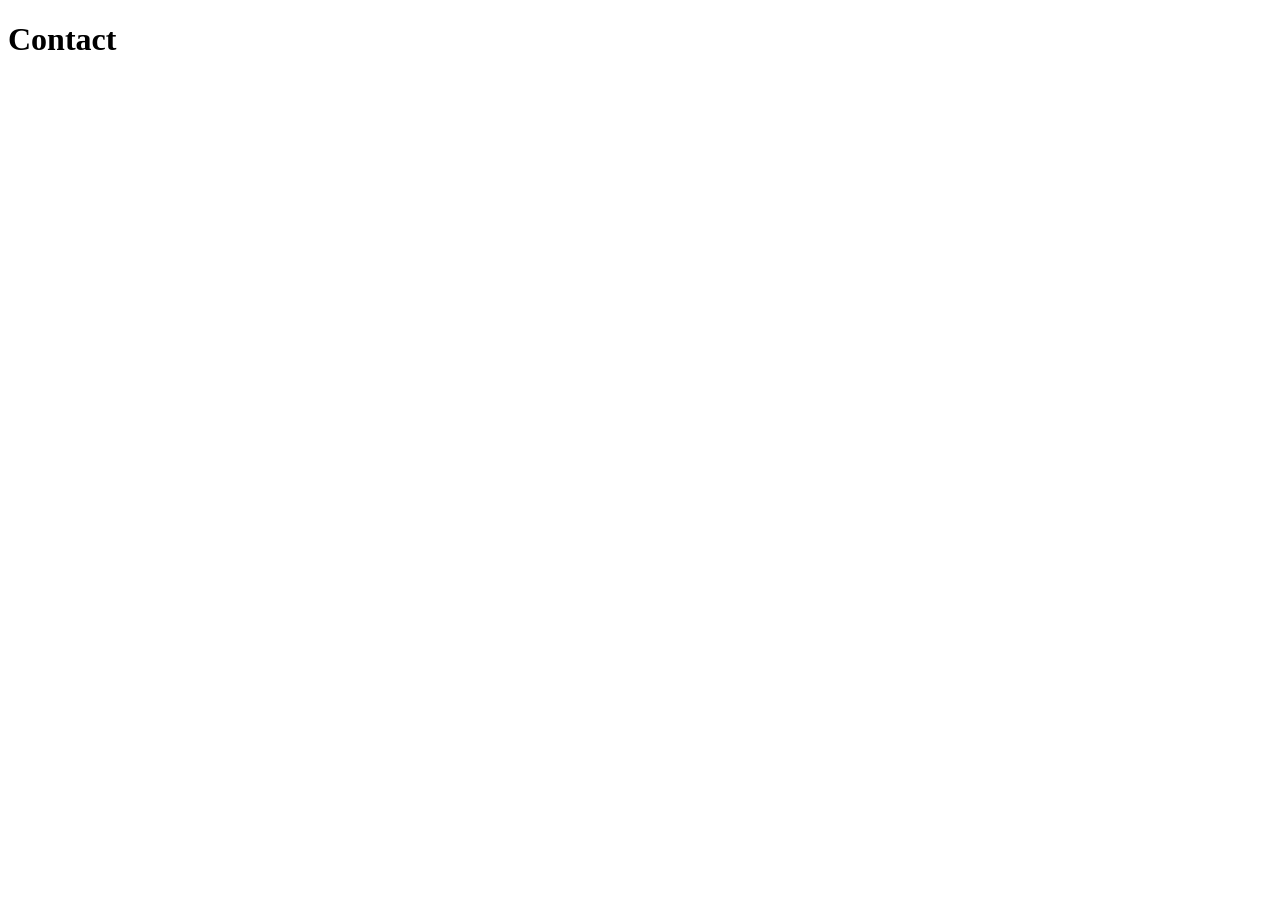
==== contact.html @ 830040d1 "feat: création de la page contact" ====
<!DOCTYPE html>
<html lang="en">
<head>
    <meta charset="UTF-8">
    <meta name="viewport" content="width=device-width, initial-scale=1.0">
    <title>Contact | TP Git</title>
</head>
<body>
    <h1>Contact</h1>
</body>
</html>
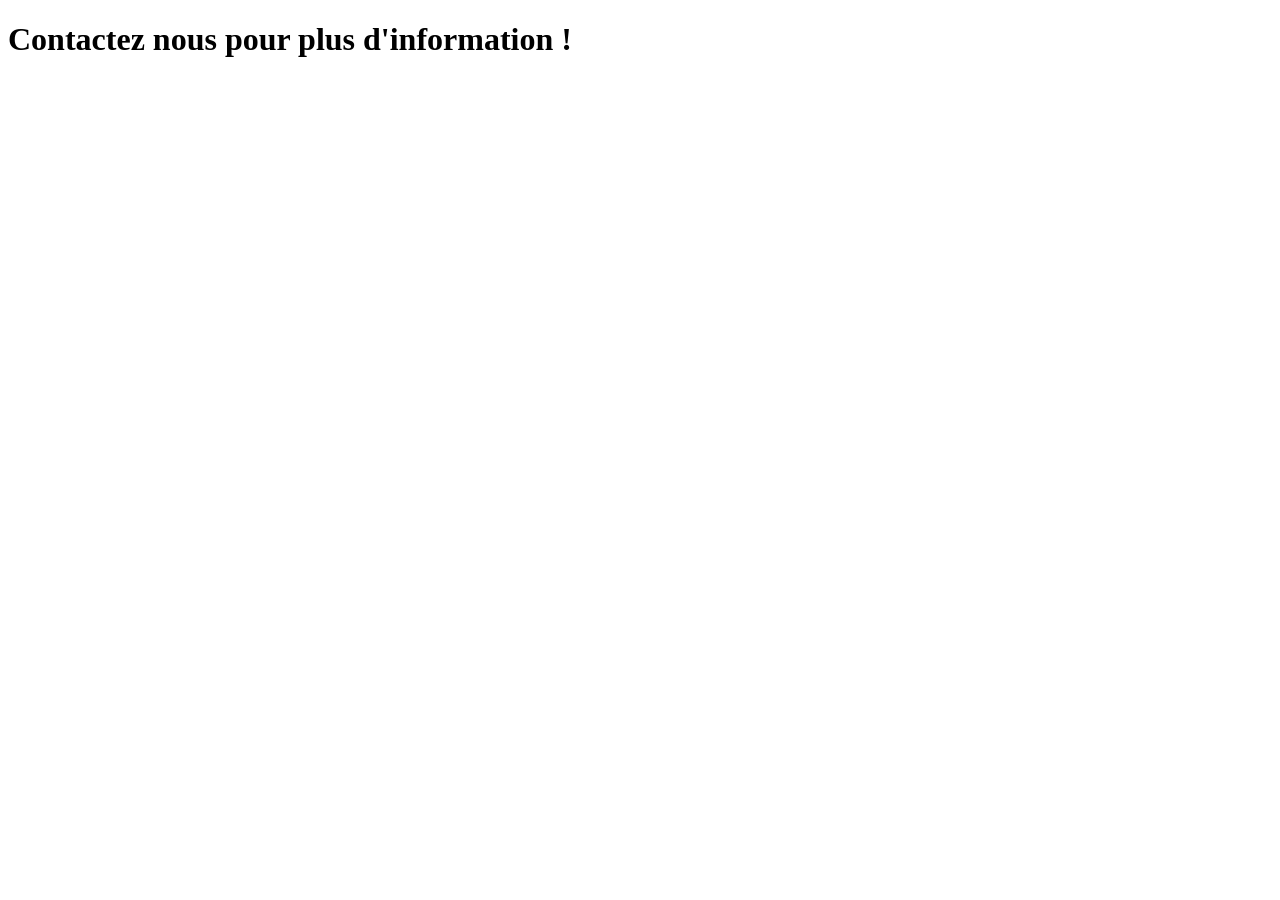
==== commit 2425fc1f: "Update contact.html" ====
--- a/contact.html
+++ b/contact.html
@@ -6,6 +6,6 @@
     <title>Contact | TP Git</title>
 </head>
 <body>
-    <h1>Contact</h1>
+    <h1>Contactez nous pour plus d'information !</h1>
 </body>
-</html>+</html>
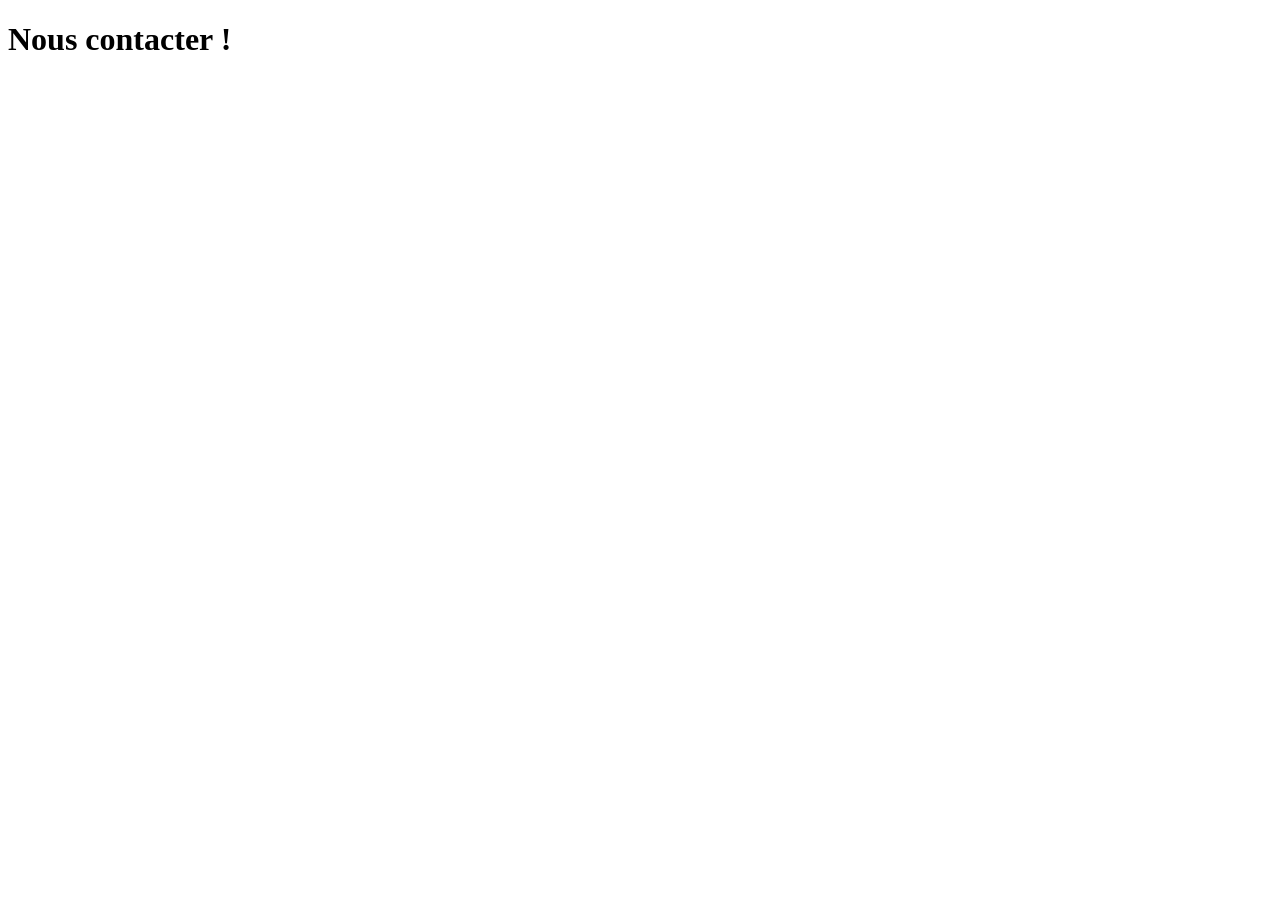
==== commit 3cf72b2e: "fix : modif du titre et ajout d'un header" ====
--- a/contact.html
+++ b/contact.html
@@ -6,6 +6,8 @@
     <title>Contact | TP Git</title>
 </head>
 <body>
-    <h1>Contactez nous pour plus d'information !</h1>
+    <div id="header">
+        <h1>Nous contacter !</h1>
+    </div>
 </body>
-</html>
+</html>
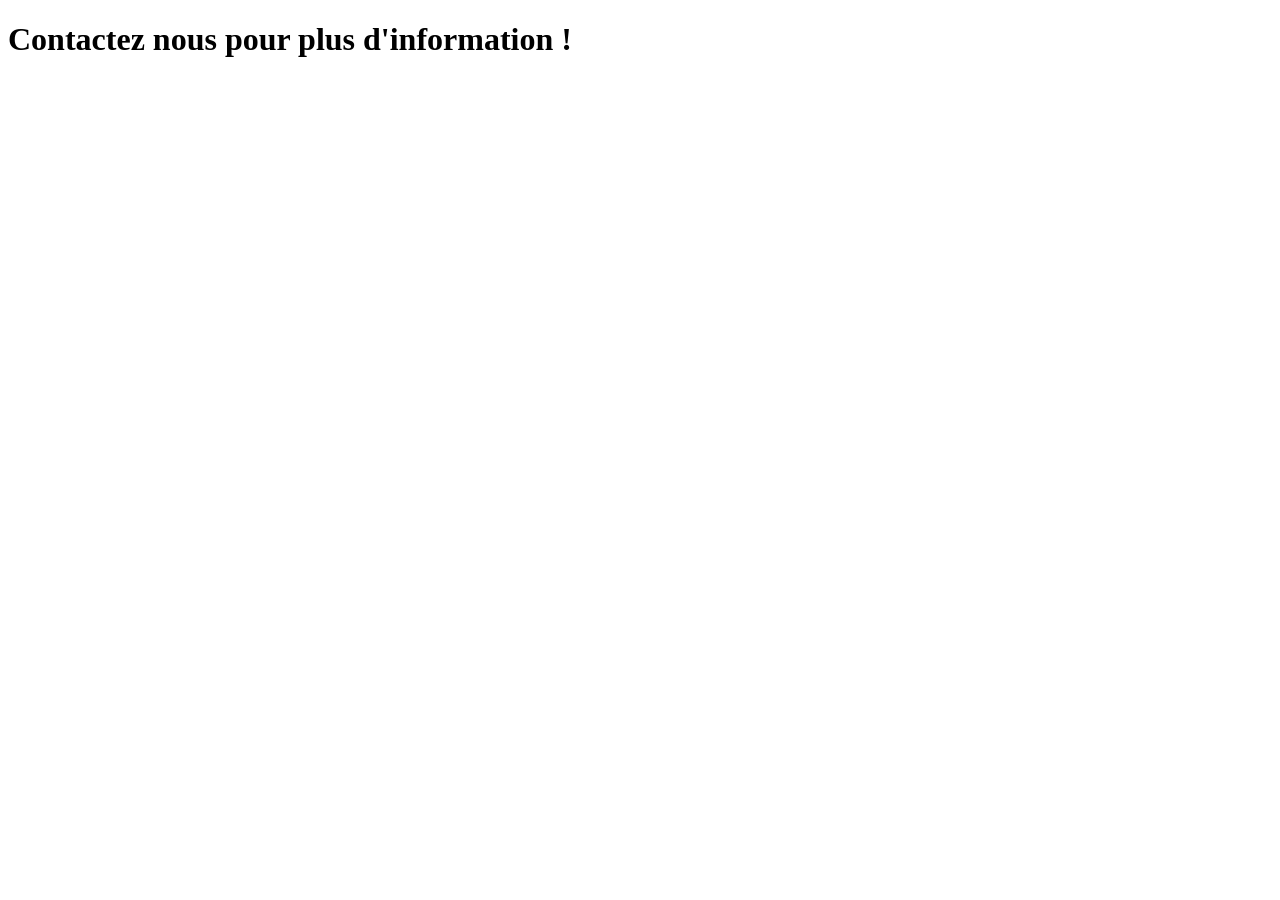
==== commit bda2dd1e: "Merge branch 'main' of https://github.com/NicoPizza/tp-collaboration" ====
--- a/contact.html
+++ b/contact.html
@@ -6,8 +6,8 @@
     <title>Contact | TP Git</title>
 </head>
 <body>
-    <div id="header">
-        <h1>Nous contacter !</h1>
+    <div id="header"> 
+        <h1>Contactez nous pour plus d'information !</h1>
     </div>
 </body>
-</html>+</html>
